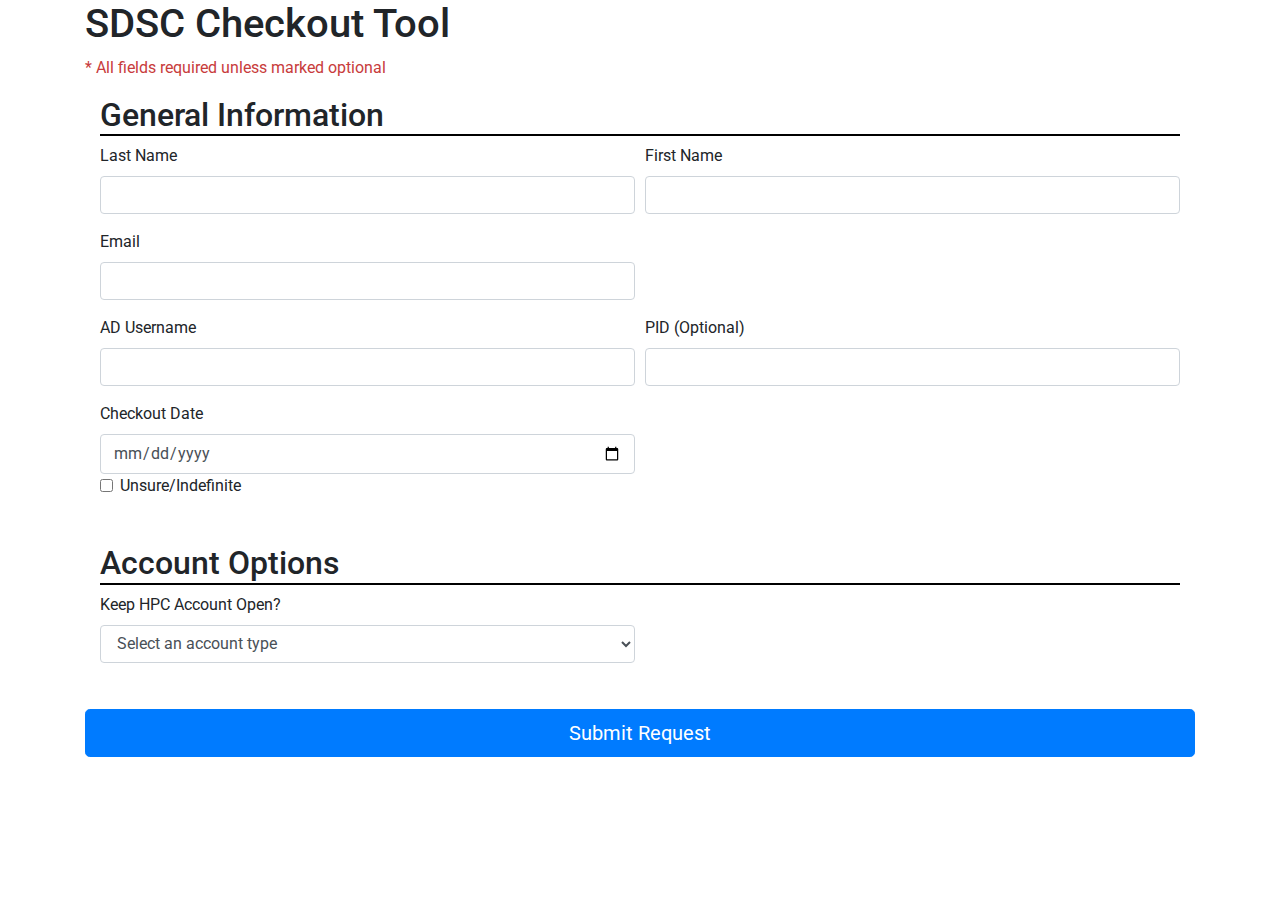
==== index.html @ 8ca6e36e "Intialized files and skeleton of form" ====
<!DOCTYPE html>
<html lang="en">
<head>
   <!-- Favicon -->
   <link rel="shortcut icon" type="image/x-icon" href="">

   <title>SDSC Checkout Tool</title>

   <!-- Required meta tags -->
   <meta charset="utf-8">
   <meta http-equiv="X-UA-Compatible" content="IE=edge,chrome=1">
   <meta name="viewport" content="width=device-width, initial-scale=1, shrink-to-fit=no">

   <!-- Bootstrap CSS -->
   <link rel="stylesheet" href="https://maxcdn.bootstrapcdn.com/bootstrap/4.0.0/css/bootstrap.min.css">

   <!-- Custom CSS -->
   <link rel="stylesheet" href="css/main.css">


   <!-- Additiona Font Pack -->
   <link href="https://fonts.googleapis.com/css?family=Roboto" rel="stylesheet">
   <link rel="stylesheet" href="https://netdna.bootstrapcdn.com/font-awesome/4.3.0/css/font-awesome.min.css">
</head>

<body>
   <div class="container">
      <h1>SDSC Checkout Tool</h1>
      <p id="instruction">* All fields required unless marked optional</p>

      <form id="formRequest" class="needs-validation" novalidate>
      <div class="form-module" id="general-info-module">
        <h2 class="form-header">General Information</h2>
         <div class="form-row">
            <div class="form-group col-md-6">
               <label for="inputLastName">Last Name</label>
               <input type="text" class="form-control" id="inputLastName" required>
               <div class="invalid-feedback">
                  Please enter your last name.
               </div>
             </div>
             <div class="form-group col-md-6">
               <label for="inputFirstName">First Name</label>
               <input type="number" class="form-control" id="inputFirstName" required>
               <div class="invalid-feedback">
                  Please enter your first name.
               </div>
             </div>
            </div>
           <div class="form-row">
            <div class="form-group col-md-6">
                <label for="inputEmail">Email</label>
                <input type="email" class="form-control" id="inputEmail" required>
                <div class="invalid-feedback">
                  Please enter your email.
                </div>
              </div>
            </div>
            <div class="form-row">
              <div class="form-group col-md-6">
                <label for="inputAD">AD Username</label>
                <input type="text" class="form-control" id="inputAD" required>
                <div class="invalid-feedback">
                  Please enter your AD Username.
                </div>
              </div>
              <div class="form-group col-md-6">
                <label for="inputPID">PID (Optional)</label>
                <input type="text" class="form-control" id="inputPID" required>
                <div class="invalid-feedback">
                  Please enter your PID.
                </div>
              </div>
            </div>
            <div class="form-row">
              <div class="form-group col-md-6">
                 <label for="inputCheckOutDate">Checkout Date</label>
                 <input type="date" class="form-control" id="inputCheckOutDate" required>
                 <div class="invalid-feedback">
                    Please choose an end date.
                 </div>
                 <div class="form-check">
                    <input class="form-check-input" type="checkbox" value="" id="infiniteCheckOutDate" >
                    <label class="form-check-label" for="infiniteCheckOutDate">Unsure/Indefinite</label>
                 </div>
              </div>
            </div>
      </div>

       <div class="form-module" id="account-options-module">
          <h2 class="form-header">Account Options</h2>
          <div class="form-row">
             <div class="form-group col-md-6">
                <label for="inputAccountType">Keep HPC Account Open?</label>
                <select id="inputAccountType" class="form-control" required>
                    <option value="">Select an account type</option>
                    <option value="New UCSD Staff">New UCSD Staff</option>
                    <option value="Existing UCSD Staff">Existing UCSD Staff Account</option>
                    <option value="Non-UCSD Sponsered Account">Non-UCSD Sponsored Account</option>
                </select>
                <div class="invalid-feedback">
                  Please choose a staff/employee type.
                </div>
             </div>
          </div>
      </div>

      <button type="submit" class="btn btn-primary btn-lg btn-block" id="formSubmitBtn">Submit Request</button>
    </form>
    <!-- End form -->
   </div>
   <!-- End Container -->


   <!-- JavaScript -->
   <script type="text/javascript" src="https://ajax.googleapis.com/ajax/libs/jquery/1.9.1/jquery.js"></script>
   <script src="https://cdnjs.cloudflare.com/ajax/libs/popper.js/1.11.0/umd/popper.min.js"></script>
   <script src="https://maxcdn.bootstrapcdn.com/bootstrap/4.0.0/js/bootstrap.min.js" ></script>
   <script type="text/javascript" src="js/main.js"></script>
</body>
</html>
---- css/main.css ----
.form-module {
  margin-bottom: 15px;
  padding-left: 15px;
  padding-right: 15px;
  padding-bottom: 15px; }

.form-header {
  border-bottom: 2px solid #000; }

#submitter-module {
  display: none; }

#instruction {
  color: #C83C3C; }

#formSubmitBtn {
  margin-bottom: 20px; }

#container-suc {
  border: 10px solid #000; }

/*# sourceMappingURL=main.css.map */
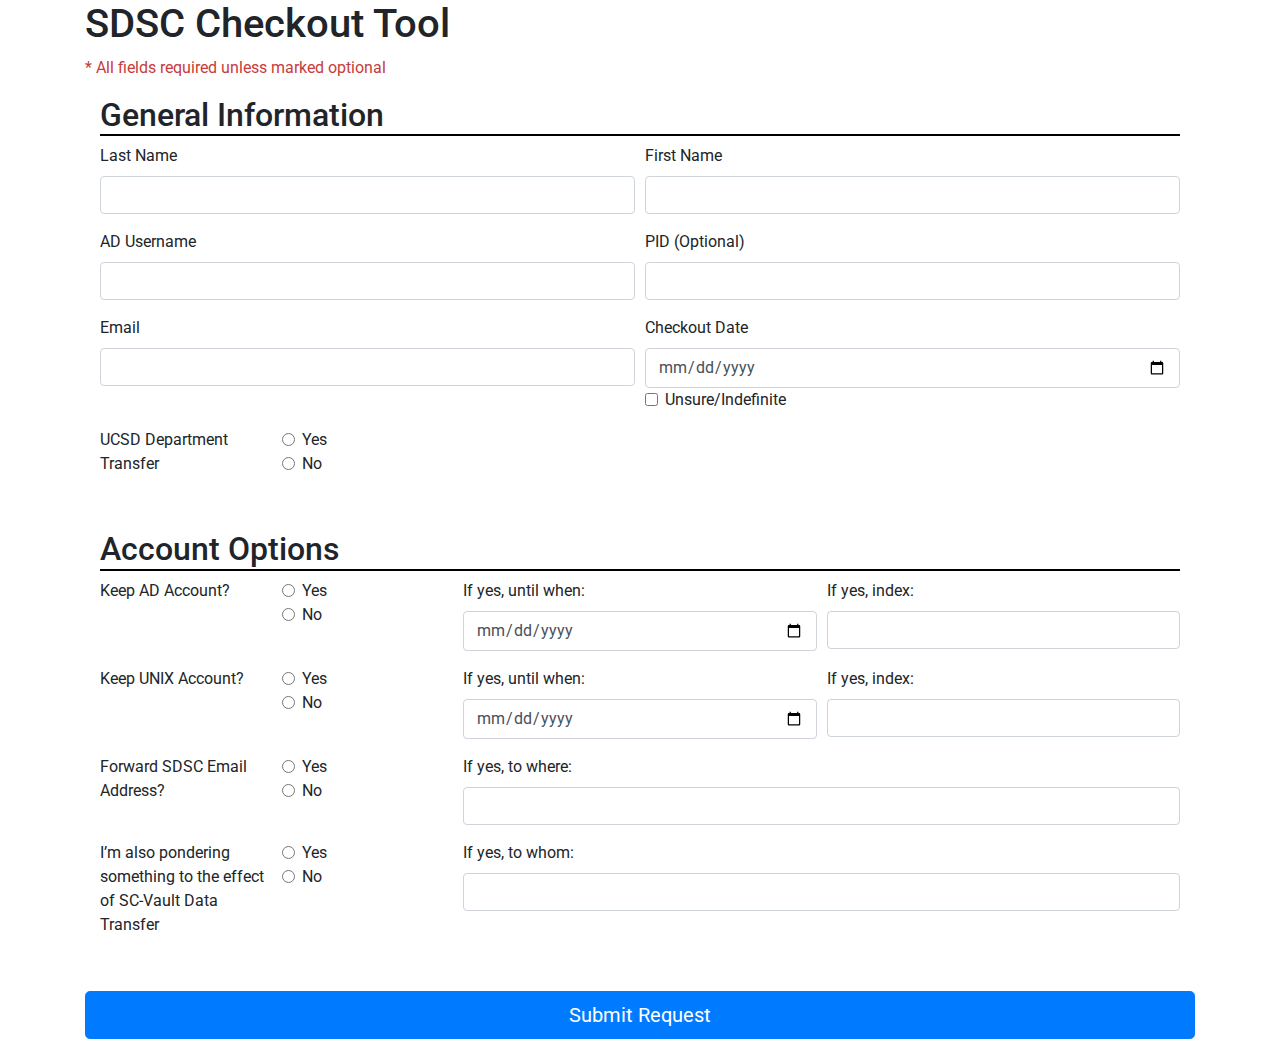
==== commit 13301030: "Added additional fields to skeleton" ====
--- a/index.html
+++ b/index.html
@@ -47,15 +47,6 @@
                </div>
              </div>
             </div>
-           <div class="form-row">
-            <div class="form-group col-md-6">
-                <label for="inputEmail">Email</label>
-                <input type="email" class="form-control" id="inputEmail" required>
-                <div class="invalid-feedback">
-                  Please enter your email.
-                </div>
-              </div>
-            </div>
             <div class="form-row">
               <div class="form-group col-md-6">
                 <label for="inputAD">AD Username</label>
@@ -73,6 +64,13 @@
               </div>
             </div>
             <div class="form-row">
+              <div class="form-group col-md-6">
+                  <label for="inputEmail">Email</label>
+                  <input type="email" class="form-control" id="inputEmail" required>
+                  <div class="invalid-feedback">
+                    Please enter your email.
+                  </div>
+              </div>
               <div class="form-group col-md-6">
                  <label for="inputCheckOutDate">Checkout Date</label>
                  <input type="date" class="form-control" id="inputCheckOutDate" required>
@@ -85,23 +83,128 @@
                  </div>
               </div>
             </div>
+            <div class="form-row">
+              <div class="form-group col-md-2">
+                <label for="inputTransfer">UCSD Department Transfer</label>
+              </div>
+              <div class="form-group col-md-2">
+                <div class="form-check">
+                  <input class="form-check-input" type="radio" name="inputTransfer" id="transferYes" value="option1" required>
+                  <label class="form-check-label" for="transferYes">
+                    Yes
+                  </label>
+                </div>
+                <div class="form-check">
+                  <input class="form-check-input" type="radio" name="inputTransfer" id="transferNo" value="option2">
+                  <label class="form-check-label" for="transferNo">
+                    No
+                  </label>
+                </div>
+              </div>
+            </div>
       </div>
 
        <div class="form-module" id="account-options-module">
           <h2 class="form-header">Account Options</h2>
           <div class="form-row">
-             <div class="form-group col-md-6">
-                <label for="inputAccountType">Keep HPC Account Open?</label>
-                <select id="inputAccountType" class="form-control" required>
-                    <option value="">Select an account type</option>
-                    <option value="New UCSD Staff">New UCSD Staff</option>
-                    <option value="Existing UCSD Staff">Existing UCSD Staff Account</option>
-                    <option value="Non-UCSD Sponsered Account">Non-UCSD Sponsored Account</option>
-                </select>
-                <div class="invalid-feedback">
-                  Please choose a staff/employee type.
-                </div>
-             </div>
+             <div class="form-group col-md-2">
+                <label class="control-label" for="inputKeepAd">Keep AD Account?</label>
+              </div>
+              <div class="form-group col-md-2">
+                <div class="form-check">
+                  <input class="form-check-input" type="radio" name="inputKeepAd" id="adAccYes" value="option1" required>
+                  <label class="form-check-label" for="adAccYes">
+                    Yes
+                  </label>
+                </div>
+                <div class="form-check">
+                  <input class="form-check-input" type="radio" name="inputKeepAd" id="adAccNo" value="option2">
+                  <label class="form-check-label" for="adAccNo">
+                    No
+                  </label>
+                </div>
+             </div>
+              <div class="form-group col-md-4">
+                <label for="inputAdDate">If yes, until when: </label>
+                <input type="date" class="form-control" id="inputAdDate" required>
+              </div>
+              <div class="form-group col-md-4">
+                <label for="inputAdIndex">If yes, index: </label>
+                <input type="text" class="form-control" id="inputAdIndex" required>
+              </div>
+          </div>
+          <div class="form-row">
+             <div class="form-group col-md-2">
+                <label class="control-label" for="inputKeepAd">Keep UNIX Account?</label>
+              </div>
+              <div class="form-group col-md-2">
+                <div class="form-check">
+                  <input class="form-check-input" type="radio" name="inputKeepUnix" id="unixYes" value="option1" required>
+                  <label class="form-check-label" for="unixYes">
+                    Yes
+                  </label>
+                </div>
+                <div class="form-check">
+                  <input class="form-check-input" type="radio" name="inputKeepUnix" id="unixNo" value="option2">
+                  <label class="form-check-label" for="unixNo">
+                    No
+                  </label>
+                </div>
+             </div>
+              <div class="form-group col-md-4">
+                <label for="inputUnixDate">If yes, until when: </label>
+                <input type="date" class="form-control" id="inputUnixDate" required>
+              </div>
+              <div class="form-group col-md-4">
+                <label for="inputUnixIndex">If yes, index: </label>
+                <input type="text" class="form-control" id="inputUnixIndex" required>
+              </div>
+          </div>
+          <div class="form-row">
+             <div class="form-group col-md-2">
+                <label class="control-label" for="inputForwardEmail">Forward SDSC Email Address?</label>
+              </div>
+              <div class="form-group col-md-2">
+                <div class="form-check">
+                  <input class="form-check-input" type="radio" name="inputForwardEmail" id="forwardYes" value="option1" required>
+                  <label class="form-check-label" for="forwardYes">
+                    Yes
+                  </label>
+                </div>
+                <div class="form-check">
+                  <input class="form-check-input" type="radio" name="inputForwardEmail" id="forwardNo" value="option2">
+                  <label class="form-check-label" for="forwardNo">
+                    No
+                  </label>
+                </div>
+             </div>
+              <div class="form-group col-md-8">
+                <label for="inputForwardDest">If yes, to where: </label>
+                <input type="email" class="form-control" id="inputForwardDest" required>
+              </div>
+          </div>
+          <div class="form-row">
+            <div class="form-group col-md-2">
+              <label for="inputVault">I’m also pondering something to the effect of SC-Vault Data Transfer</label>
+            </div>
+            <div class="form-group col-md-2">
+              <div class="form-check">
+                <input class="form-check-input" type="radio" name="inputVault" id="vaultYes" value="option1" required>
+                <label class="form-check-label" for="vaultYes">
+                  Yes
+                </label>
+              </div>
+              <div class="form-check">
+                <input class="form-check-input" type="radio" name="inputVault" id="vaultNo" value="option2">
+                <label class="form-check-label" for="vaultNo">
+                  No
+                </label>
+              </div>
+            </div>
+            <div class="form-group col-md-8">
+              <label for="inputVaultPerson">If yes, to whom: </label>
+              <input type="text" class="form-control" id="inputVaultPerson" required>
+            </div>
           </div>
       </div>
 
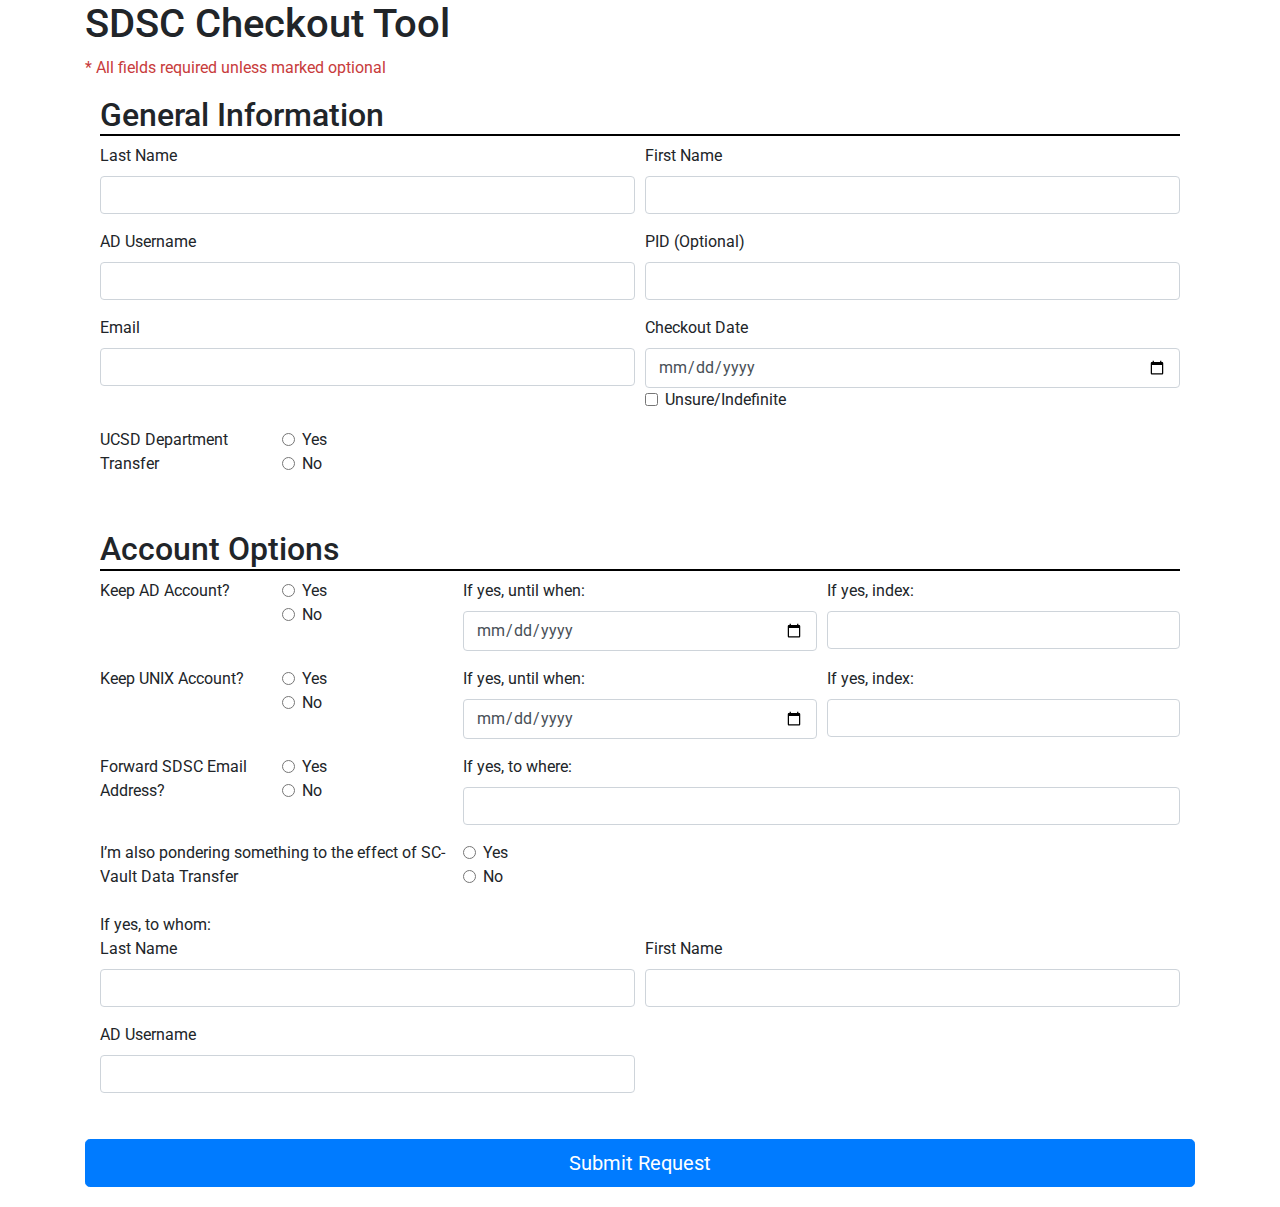
==== commit ebc821c7: "Corrected last field" ====
--- a/index.html
+++ b/index.html
@@ -49,15 +49,15 @@
             </div>
             <div class="form-row">
               <div class="form-group col-md-6">
-                <label for="inputAD">AD Username</label>
-                <input type="text" class="form-control" id="inputAD" required>
+                <label for="inputAd">AD Username</label>
+                <input type="text" class="form-control" id="inputAd" required>
                 <div class="invalid-feedback">
                   Please enter your AD Username.
                 </div>
               </div>
               <div class="form-group col-md-6">
-                <label for="inputPID">PID (Optional)</label>
-                <input type="text" class="form-control" id="inputPID" required>
+                <label for="inputPid">PID (Optional)</label>
+                <input type="text" class="form-control" id="inputPid" required>
                 <div class="invalid-feedback">
                   Please enter your PID.
                 </div>
@@ -184,7 +184,7 @@
               </div>
           </div>
           <div class="form-row">
-            <div class="form-group col-md-2">
+            <div class="form-group col-md-4">
               <label for="inputVault">I’m also pondering something to the effect of SC-Vault Data Transfer</label>
             </div>
             <div class="form-group col-md-2">
@@ -201,9 +201,23 @@
                 </label>
               </div>
             </div>
-            <div class="form-group col-md-8">
-              <label for="inputVaultPerson">If yes, to whom: </label>
-              <input type="text" class="form-control" id="inputVaultPerson" required>
+          </div>
+
+          If yes, to whom: 
+          <div class="form-row">
+            <div class="form-group col-md-6">
+              <label for="inputVaultLastName">Last Name</label>
+              <input type="text" class="form-control" id="inputVaultLastName" required>
+            </div>
+            <div class="form-group col-md-6">
+              <label for="inputVaulFirstName">First Name</label>
+              <input type="text" class="form-control" id="inputVaultFirsttName" required>
+            </div>
+          </div>
+          <div class="form-row">
+            <div class="form-group col-md-6">
+              <label for="inputVaultLastName">AD Username</label>
+              <input type="text" class="form-control" id="inputVaultAd" required>
             </div>
           </div>
       </div>
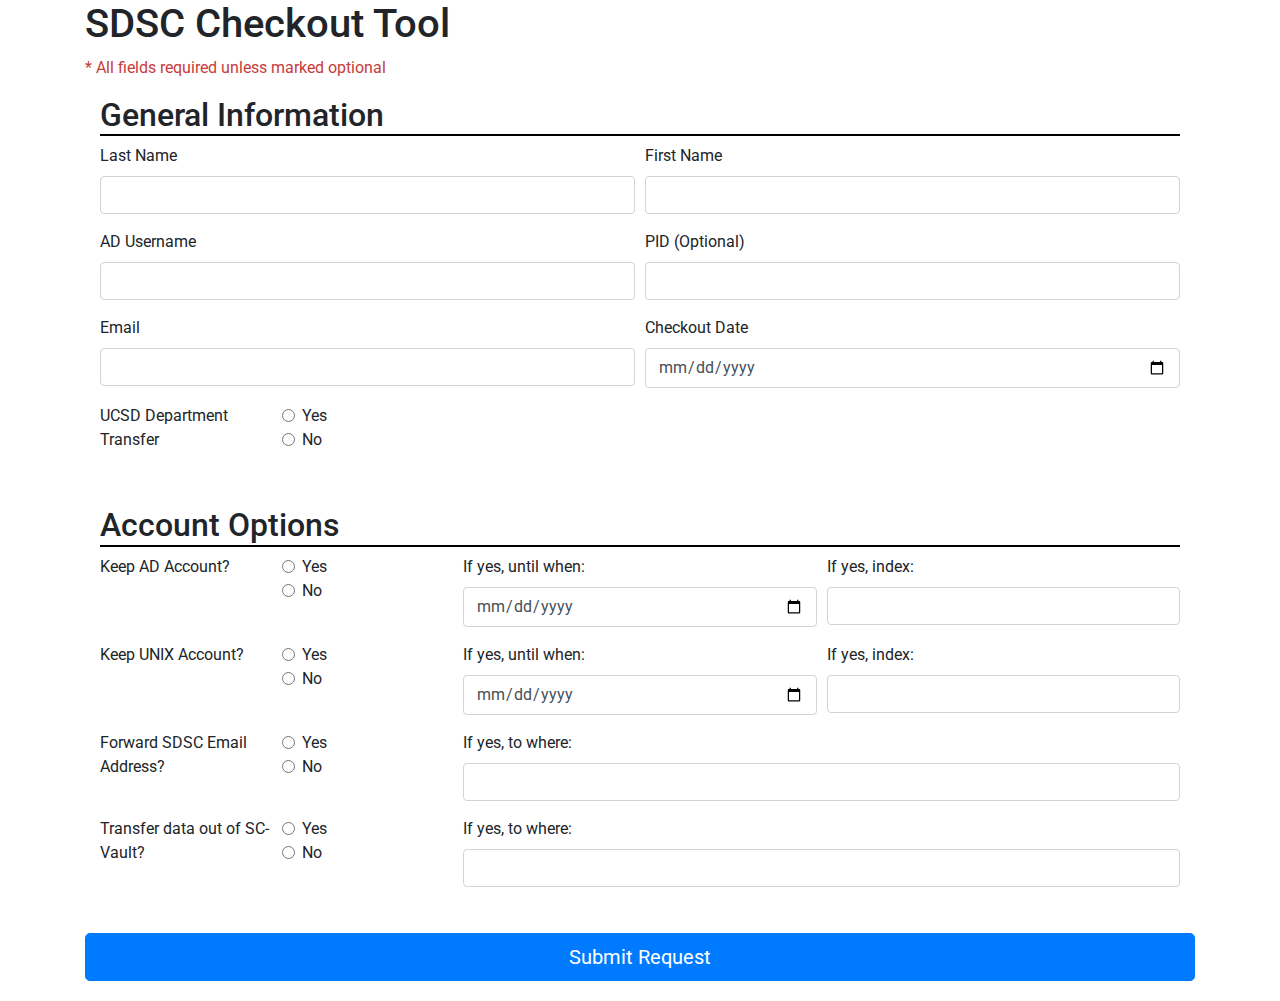
==== commit ccbd72dd: "Updated js files to respond according to user's marked radio buttons; formatting of data submission" ====
--- a/index.html
+++ b/index.html
@@ -41,7 +41,7 @@
              </div>
              <div class="form-group col-md-6">
                <label for="inputFirstName">First Name</label>
-               <input type="number" class="form-control" id="inputFirstName" required>
+               <input type="text" class="form-control" id="inputFirstName" required>
                <div class="invalid-feedback">
                   Please enter your first name.
                </div>
@@ -57,10 +57,7 @@
               </div>
               <div class="form-group col-md-6">
                 <label for="inputPid">PID (Optional)</label>
-                <input type="text" class="form-control" id="inputPid" required>
-                <div class="invalid-feedback">
-                  Please enter your PID.
-                </div>
+                <input type="text" class="form-control" id="inputPid">
               </div>
             </div>
             <div class="form-row">
@@ -77,10 +74,6 @@
                  <div class="invalid-feedback">
                     Please choose an end date.
                  </div>
-                 <div class="form-check">
-                    <input class="form-check-input" type="checkbox" value="" id="infiniteCheckOutDate" >
-                    <label class="form-check-label" for="infiniteCheckOutDate">Unsure/Indefinite</label>
-                 </div>
               </div>
             </div>
             <div class="form-row">
@@ -89,13 +82,13 @@
               </div>
               <div class="form-group col-md-2">
                 <div class="form-check">
-                  <input class="form-check-input" type="radio" name="inputTransfer" id="transferYes" value="option1" required>
+                  <input class="form-check-input" type="radio" name="inputTransfer" id="transferYes" value="Yes" required>
                   <label class="form-check-label" for="transferYes">
                     Yes
                   </label>
                 </div>
                 <div class="form-check">
-                  <input class="form-check-input" type="radio" name="inputTransfer" id="transferNo" value="option2">
+                  <input class="form-check-input" type="radio" name="inputTransfer" id="transferNo" value="No">
                   <label class="form-check-label" for="transferNo">
                     No
                   </label>
@@ -112,25 +105,31 @@
               </div>
               <div class="form-group col-md-2">
                 <div class="form-check">
-                  <input class="form-check-input" type="radio" name="inputKeepAd" id="adAccYes" value="option1" required>
-                  <label class="form-check-label" for="adAccYes">
-                    Yes
-                  </label>
-                </div>
-                <div class="form-check">
-                  <input class="form-check-input" type="radio" name="inputKeepAd" id="adAccNo" value="option2">
-                  <label class="form-check-label" for="adAccNo">
+                  <input class="form-check-input" type="radio" name="inputKeepAd" id="adYes" value="Yes" required>
+                  <label class="form-check-label" for="adYes">
+                    Yes
+                  </label>
+                </div>
+                <div class="form-check">
+                  <input class="form-check-input" type="radio" name="inputKeepAd" id="adNo" value="No">
+                  <label class="form-check-label" for="adNo">
                     No
                   </label>
                 </div>
              </div>
               <div class="form-group col-md-4">
                 <label for="inputAdDate">If yes, until when: </label>
-                <input type="date" class="form-control" id="inputAdDate" required>
+                <input type="date" class="form-control" id="inputAdDate">
+                <div class="invalid-feedback">
+                  Please enter an end date for the AD account.
+                </div>
               </div>
               <div class="form-group col-md-4">
                 <label for="inputAdIndex">If yes, index: </label>
-                <input type="text" class="form-control" id="inputAdIndex" required>
+                <input type="text" class="form-control" id="inputAdIndex">
+                <div class="invalid-feedback">
+                  Please enter the index for the AD account.
+                </div>
               </div>
           </div>
           <div class="form-row">
@@ -139,13 +138,13 @@
               </div>
               <div class="form-group col-md-2">
                 <div class="form-check">
-                  <input class="form-check-input" type="radio" name="inputKeepUnix" id="unixYes" value="option1" required>
+                  <input class="form-check-input" type="radio" name="inputKeepUnix" id="unixYes" value="Yes" required>
                   <label class="form-check-label" for="unixYes">
                     Yes
                   </label>
                 </div>
                 <div class="form-check">
-                  <input class="form-check-input" type="radio" name="inputKeepUnix" id="unixNo" value="option2">
+                  <input class="form-check-input" type="radio" name="inputKeepUnix" id="unixNo" value="No">
                   <label class="form-check-label" for="unixNo">
                     No
                   </label>
@@ -153,11 +152,17 @@
              </div>
               <div class="form-group col-md-4">
                 <label for="inputUnixDate">If yes, until when: </label>
-                <input type="date" class="form-control" id="inputUnixDate" required>
+                <input type="date" class="form-control" id="inputUnixDate">
+                <div class="invalid-feedback">
+                  Please choose an end date for the UNIX account.
+                </div>
               </div>
               <div class="form-group col-md-4">
                 <label for="inputUnixIndex">If yes, index: </label>
-                <input type="text" class="form-control" id="inputUnixIndex" required>
+                <input type="text" class="form-control" id="inputUnixIndex">
+                <div class="invalid-feedback">
+                  Please enter the index for the UNIX account.
+                </div>
               </div>
           </div>
           <div class="form-row">
@@ -166,13 +171,13 @@
               </div>
               <div class="form-group col-md-2">
                 <div class="form-check">
-                  <input class="form-check-input" type="radio" name="inputForwardEmail" id="forwardYes" value="option1" required>
+                  <input class="form-check-input" type="radio" name="inputForwardEmail" id="forwardYes" value="Yes" required>
                   <label class="form-check-label" for="forwardYes">
                     Yes
                   </label>
                 </div>
                 <div class="form-check">
-                  <input class="form-check-input" type="radio" name="inputForwardEmail" id="forwardNo" value="option2">
+                  <input class="form-check-input" type="radio" name="inputForwardEmail" id="forwardNo" value="No">
                   <label class="form-check-label" for="forwardNo">
                     No
                   </label>
@@ -180,46 +185,56 @@
              </div>
               <div class="form-group col-md-8">
                 <label for="inputForwardDest">If yes, to where: </label>
-                <input type="email" class="form-control" id="inputForwardDest" required>
-              </div>
-          </div>
-          <div class="form-row">
-            <div class="form-group col-md-4">
-              <label for="inputVault">I’m also pondering something to the effect of SC-Vault Data Transfer</label>
+                <input type="email" class="form-control" id="inputForwardDest">
+                <div class="invalid-feedback">
+                  Please enter the email of whom you would like to forward to.
+                </div>
+              </div>
+          </div>
+          <div class="form-row">
+            <div class="form-group col-md-2">
+              <label for="inputVault">Transfer data out of SC-Vault?</label>
             </div>
             <div class="form-group col-md-2">
               <div class="form-check">
-                <input class="form-check-input" type="radio" name="inputVault" id="vaultYes" value="option1" required>
+                <input class="form-check-input" type="radio" name="inputVault" id="vaultYes" value="Yes" required>
                 <label class="form-check-label" for="vaultYes">
                   Yes
                 </label>
               </div>
               <div class="form-check">
-                <input class="form-check-input" type="radio" name="inputVault" id="vaultNo" value="option2">
+                <input class="form-check-input" type="radio" name="inputVault" id="vaultNo" value="No">
                 <label class="form-check-label" for="vaultNo">
                   No
                 </label>
               </div>
             </div>
-          </div>
-
-          If yes, to whom: 
+            <div class="form-group col-md-8">
+              <label for="inputVaultdDest">If yes, to where: </label>
+              <input type="text" class="form-control" id="inputVaultDest">
+              <div class="invalid-feedback">
+                Please enter the destination of whom you would like to transfer your data to or if unsure, enter "I don't know".
+              </div>
+            </div>
+          </div>
+
+<!--           If yes, to whom: 
           <div class="form-row">
             <div class="form-group col-md-6">
               <label for="inputVaultLastName">Last Name</label>
-              <input type="text" class="form-control" id="inputVaultLastName" required>
+              <input type="text" class="form-control" id="inputVaultLastName">
             </div>
             <div class="form-group col-md-6">
               <label for="inputVaulFirstName">First Name</label>
-              <input type="text" class="form-control" id="inputVaultFirsttName" required>
+              <input type="text" class="form-control" id="inputVaultFirsttName">
             </div>
           </div>
           <div class="form-row">
             <div class="form-group col-md-6">
               <label for="inputVaultLastName">AD Username</label>
-              <input type="text" class="form-control" id="inputVaultAd" required>
-            </div>
-          </div>
+              <input type="text" class="form-control" id="inputVaultAd">
+            </div>
+          </div> -->
       </div>
 
       <button type="submit" class="btn btn-primary btn-lg btn-block" id="formSubmitBtn">Submit Request</button>
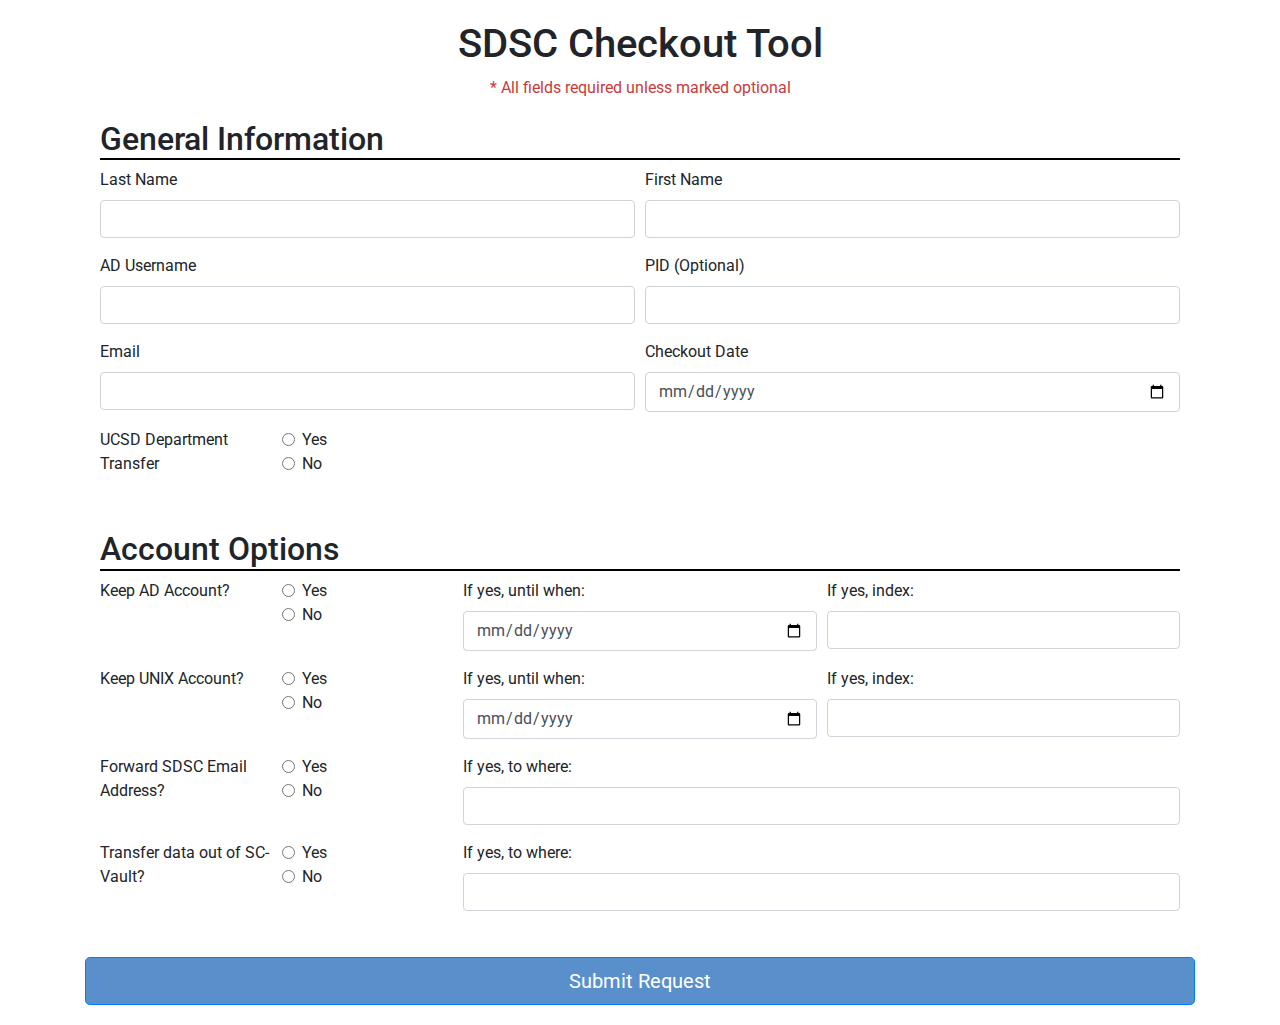
==== commit cac8c94f: "Modified UI changes" ====
--- a/index.html
+++ b/index.html
@@ -25,8 +25,10 @@
 
 <body>
    <div class="container">
-      <h1>SDSC Checkout Tool</h1>
-      <p id="instruction">* All fields required unless marked optional</p>
+      <div class="form-title">
+        <h1 id="title">SDSC Checkout Tool</h1>
+        <p id="instruction">* All fields required unless marked optional</p>
+      </div>
 
       <form id="formRequest" class="needs-validation" novalidate>
       <div class="form-module" id="general-info-module">
--- a/css/main.css
+++ b/css/main.css
@@ -10,13 +10,18 @@
 #submitter-module {
   display: none; }
 
+.form-title {
+  margin: 20px; }
+
+#title {
+  text-align: center; }
+
 #instruction {
-  color: #C83C3C; }
+  color: #C83C3C;
+  text-align: center; }
 
 #formSubmitBtn {
-  margin-bottom: 20px; }
-
-#container-suc {
-  border: 10px solid #000; }
+  margin-bottom: 20px;
+  background-color: #5990cc; }
 
 /*# sourceMappingURL=main.css.map */
